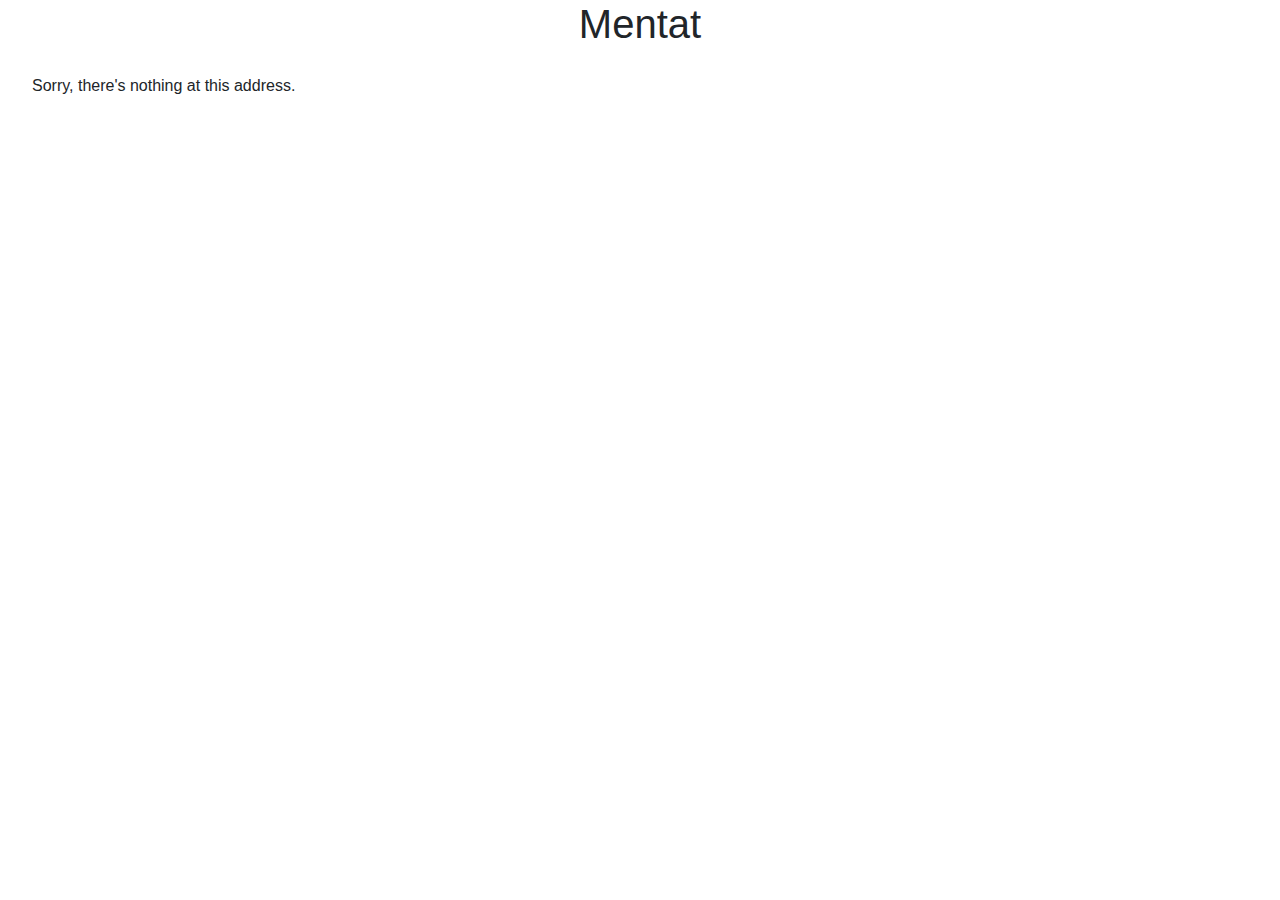
==== index.html @ 523d7001 "correction $$" ====
<!DOCTYPE html>
<html lang="en">

<head>
    <meta charset="utf-8" />
    <meta name="viewport" content="width=device-width, initial-scale=1.0" />
    <title>GameMentat</title>
    <base href="/">
    <link rel="stylesheet" href="css/bootstrap/bootstrap.min.css" />
    <link rel="stylesheet" href="css/app.css" />
    <link rel="icon" type="image/png" href="favicon.png" />
    <link href="GameMentat.styles.css" rel="stylesheet" />
    <link href="_framework/blazor.webassembly.js" rel="stylesheet" />
</head>

<body>
    <div id="app">
        <svg class="loading-progress">
            <circle r="40%" cx="50%" cy="50%" />
            <circle r="40%" cx="50%" cy="50%" />
        </svg>
        <div class="loading-progress-text"></div>
    </div>

    <div id="blazor-error-ui">
        ERROR!
        <a href="" class="reload">Reload</a>
        <a class="dismiss">🗙</a>
    </div>
    <script src="_framework/blazor.webassembly.js"></script>
</body>

</html>

<script>
    const basePath = window.location.hostname === "difortino.github.io"
        ? "https://difortino.github.io/GameMentat/"
        : "/";
    document.querySelector('base').setAttribute('href', basePath);
    console.log("***BasePath =>", basePath);
</script>
---- css/app.css ----
html, body {
    font-family: 'Helvetica Neue', Helvetica, Arial, sans-serif;
}

h1:focus {
    outline: none;
}

a, .btn-link {
    color: #0071c1;
}

.btn-primary {
    color: #fff;
    background-color: #1b6ec2;
    border-color: #1861ac;
}

.btn:focus, .btn:active:focus, .btn-link.nav-link:focus, .form-control:focus, .form-check-input:focus {
  box-shadow: 0 0 0 0.1rem white, 0 0 0 0.25rem #258cfb;
}

.content {
    padding-top: 1.1rem;
}

.valid.modified:not([type=checkbox]) {
    outline: 1px solid #26b050;
}

.invalid {
    outline: 1px solid red;
}

.validation-message {
    color: red;
}

#blazor-error-ui {
    background: lightyellow;
    bottom: 0;
    box-shadow: 0 -1px 2px rgba(0, 0, 0, 0.2);
    display: none;
    left: 0;
    padding: 0.6rem 1.25rem 0.7rem 1.25rem;
    position: fixed;
    width: 100%;
    z-index: 1000;
}

    #blazor-error-ui .dismiss {
        cursor: pointer;
        position: absolute;
        right: 0.75rem;
        top: 0.5rem;
    }

.blazor-error-boundary {
    background: url([data-uri]) no-repeat 1rem/1.8rem, #b32121;
    padding: 1rem 1rem 1rem 3.7rem;
    color: white;
}

    .blazor-error-boundary::after {
        content: "An error has occurred."
    }

.loading-progress {
    position: relative;
    display: block;
    width: 8rem;
    height: 8rem;
    margin: 20vh auto 1rem auto;
}

    .loading-progress circle {
        fill: none;
        stroke: #e0e0e0;
        stroke-width: 0.6rem;
        transform-origin: 50% 50%;
        transform: rotate(-90deg);
    }

        .loading-progress circle:last-child {
            stroke: #1b6ec2;
            stroke-dasharray: calc(3.141 * var(--blazor-load-percentage, 0%) * 0.8), 500%;
            transition: stroke-dasharray 0.05s ease-in-out;
        }

.loading-progress-text {
    position: absolute;
    text-align: center;
    font-weight: bold;
    inset: calc(20vh + 3.25rem) 0 auto 0.2rem;
}

    .loading-progress-text:after {
        content: var(--blazor-load-percentage-text, "Loading");
    }

code {
    color: #c02d76;
}
---- GameMentat.styles.css ----
/* GameMentat/Layout/MainLayout.razor.rz.scp.css */
.page[b-1vo0p7ykex] {
    position: relative;
    display: flex;
    flex-direction: column;
}

main[b-1vo0p7ykex] {
    flex: 1;
}

.sidebar[b-1vo0p7ykex] {
    background-image: linear-gradient(180deg, rgb(5, 39, 103) 0%, #3a0647 70%);
}

.top-row[b-1vo0p7ykex] {
    background-color: #f7f7f7;
    border-bottom: 1px solid #d6d5d5;
    justify-content: flex-end;
    height: 3.5rem;
    display: flex;
    align-items: center;
}

    .top-row[b-1vo0p7ykex]  a, .top-row[b-1vo0p7ykex]  .btn-link {
        white-space: nowrap;
        margin-left: 1.5rem;
        text-decoration: none;
    }

    .top-row[b-1vo0p7ykex]  a:hover, .top-row[b-1vo0p7ykex]  .btn-link:hover {
        text-decoration: underline;
    }

    .top-row[b-1vo0p7ykex]  a:first-child {
        overflow: hidden;
        text-overflow: ellipsis;
    }

@media (max-width: 640.98px) {
    .top-row[b-1vo0p7ykex] {
        justify-content: space-between;
    }

    .top-row[b-1vo0p7ykex]  a, .top-row[b-1vo0p7ykex]  .btn-link {
        margin-left: 0;
    }
}

@media (min-width: 641px) {
    .page[b-1vo0p7ykex] {
        flex-direction: row;
    }

    .sidebar[b-1vo0p7ykex] {
        width: 250px;
        height: 100vh;
        position: sticky;
        top: 0;
    }

    .top-row[b-1vo0p7ykex] {
        position: sticky;
        top: 0;
        z-index: 1;
    }

    .top-row.auth[b-1vo0p7ykex]  a:first-child {
        flex: 1;
        text-align: right;
        width: 0;
    }

    .top-row[b-1vo0p7ykex], article[b-1vo0p7ykex] {
        padding-left: 2rem !important;
        padding-right: 1.5rem !important;
    }
}
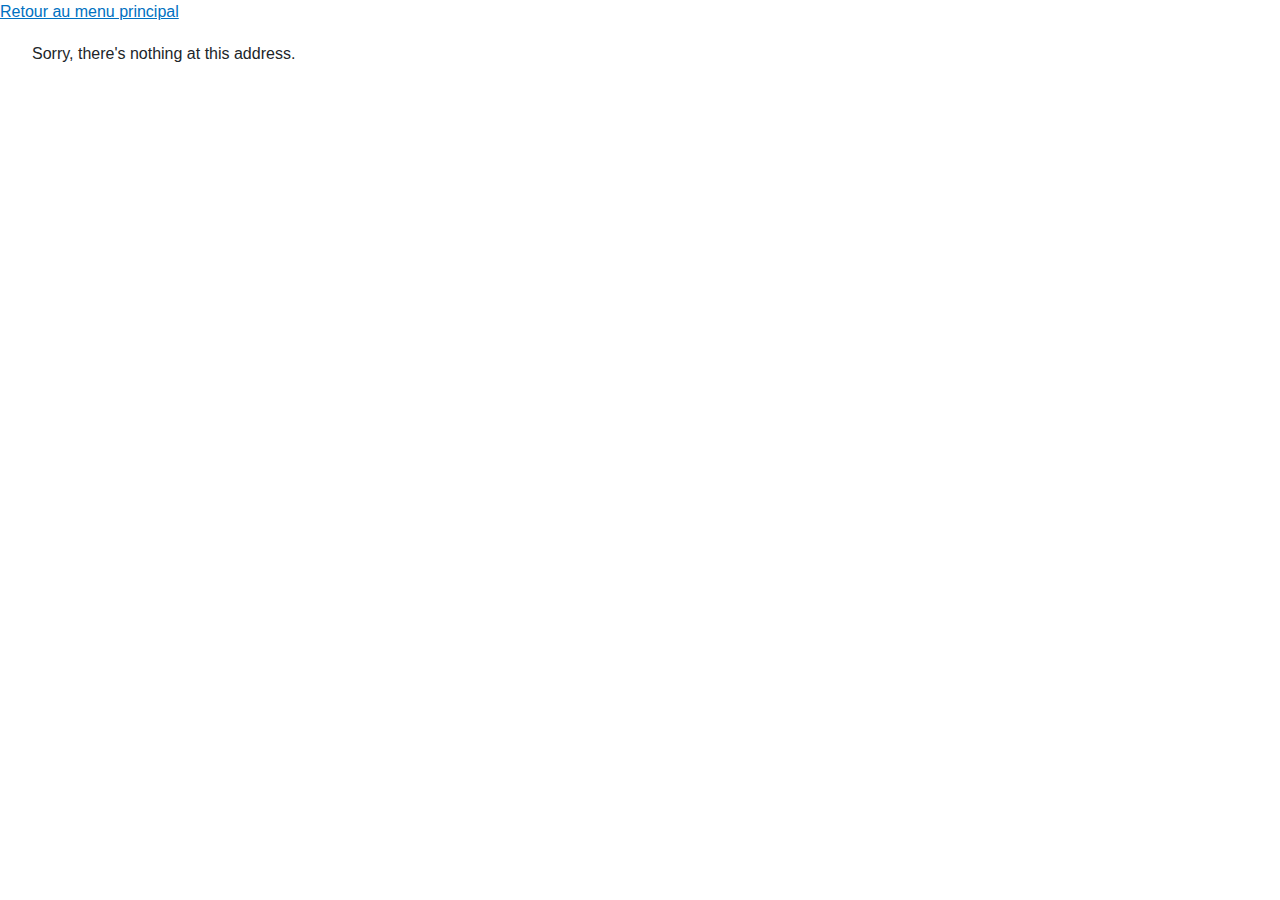
==== commit 87bf9533: "MAJ UI" ====
--- a/index.html
+++ b/index.html
@@ -6,11 +6,10 @@
     <meta name="viewport" content="width=device-width, initial-scale=1.0" />
     <title>GameMentat</title>
     <base href="/">
-    <link rel="stylesheet" href="css/bootstrap/bootstrap.min.css" />
-    <link rel="stylesheet" href="css/app.css" />
+    <link id="bootstrap-css" rel="stylesheet" href="css/bootstrap/bootstrap.min.css" />
+    <link id="app-css" rel="stylesheet" href="css/app.css" />
     <link rel="icon" type="image/png" href="favicon.png" />
-    <link href="GameMentat.styles.css" rel="stylesheet" />
-    <link href="_framework/blazor.webassembly.js" rel="stylesheet" />
+    <link id="gamementat-styles" href="GameMentat.styles.css" rel="stylesheet" />
 </head>
 
 <body>
@@ -27,7 +26,7 @@
         <a href="" class="reload">Reload</a>
         <a class="dismiss">🗙</a>
     </div>
-    <script src="_framework/blazor.webassembly.js"></script>
+    <script id="blazor-script" src="_framework/blazor.webassembly.js"></script>
 </body>
 
 </html>
@@ -38,4 +37,25 @@
         : "/";
     document.querySelector('base').setAttribute('href', basePath);
     console.log("***BasePath =>", basePath);
+
+    // Update CSS paths
+    const bootstrapCss = document.getElementById('bootstrap-css');
+    bootstrapCss.setAttribute('href', basePath + 'css/bootstrap/bootstrap.min.css');
+    console.log("***Updated href =>", bootstrapCss.getAttribute('href'));
+
+    const appCss = document.getElementById('app-css');
+    appCss.setAttribute('href', basePath + 'css/app.css');
+    console.log("***Updated href =>", appCss.getAttribute('href'));
+
+    const gamementatStyles = document.getElementById('gamementat-styles');
+    gamementatStyles.setAttribute('href', basePath + 'GameMentat.styles.css');
+    console.log("***Updated href =>", gamementatStyles.getAttribute('href'));
+
+    const blazorAssembly = document.getElementById('blazor-webassembly');
+    blazorAssembly.setAttribute('href', basePath + '_framework/blazor.webassembly.js');
+    console.log("***Updated href =>", blazorAssembly.getAttribute('href'));
+
+    const blazorScript = document.getElementById('blazor-script');
+    blazorScript.setAttribute('src', basePath + '_framework/blazor.webassembly.js');
+    console.log("***Updated src =>", blazorScript.getAttribute('href'));
 </script>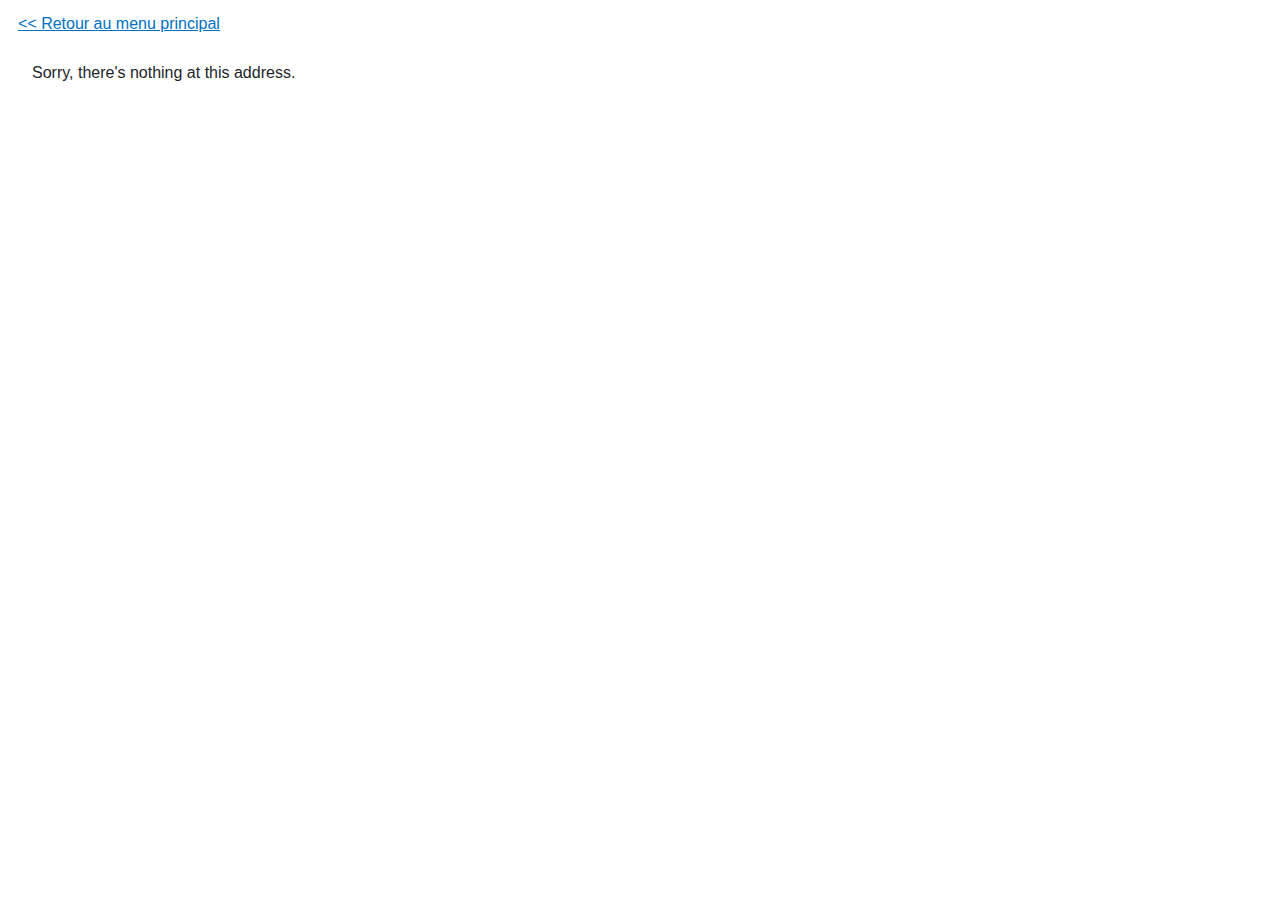
==== commit c23e3c3e: "des et score" ====
--- a/index.html
+++ b/index.html
@@ -6,6 +6,7 @@
     <meta name="viewport" content="width=device-width, initial-scale=1.0" />
     <title>GameMentat</title>
     <base href="/">
+    <link href="https://cdnjs.cloudflare.com/ajax/libs/font-awesome/5.15.3/css/all.min.css" rel="stylesheet" />
     <link id="bootstrap-css" rel="stylesheet" href="css/bootstrap/bootstrap.min.css" />
     <link id="app-css" rel="stylesheet" href="css/app.css" />
     <link rel="icon" type="image/png" href="favicon.png" />
@@ -27,6 +28,7 @@
         <a class="dismiss">🗙</a>
     </div>
     <script id="blazor-script" src="_framework/blazor.webassembly.js"></script>
+    <script src="js/cookieHelper.js"></script>
 </body>
 
 </html>
--- a/css/app.css
+++ b/css/app.css
@@ -101,3 +101,78 @@
 code {
     color: #c02d76;
 }
+
+.mb-3 {
+    margin-bottom: 1rem;
+}
+
+ul {
+    padding-left: 1.5rem;
+    list-style-type: disc;
+}
+
+/* Personnalisation des titres */
+.card-title {
+    font-family: 'Arial', sans-serif;
+    text-transform: uppercase;
+    letter-spacing: 1px;
+    font-size: 1.5rem;
+}
+
+/* Style pour les r�sultats */
+.text-success {
+    font-weight: bold;
+    color: #28a745 !important; /* Vert Bootstrap */
+}
+
+/* Historique des r�sultats */
+.list-group-item {
+    font-size: 1.2rem;
+    display: flex;
+    justify-content: space-between;
+    align-items: center;
+}
+
+/* Animation de roulement du d� */
+@keyframes rollDice {
+    0% {
+        transform: rotate(0deg);
+    }
+
+    25% {
+        transform: rotate(90deg);
+    }
+
+    50% {
+        transform: rotate(180deg);
+    }
+
+    75% {
+        transform: rotate(270deg);
+    }
+
+    100% {
+        transform: rotate(360deg);
+    }
+}
+
+.dice-rolling {
+    animation: rollDice 1s ease-in-out;
+}
+
+.result-display {
+    font-size: 2rem;
+    font-weight: bold;
+    text-align: center;
+    margin-top: 1rem;
+}
+
+.result-display div {
+    transition: transform 0.3s ease, opacity 0.3s ease;
+    opacity: 1;
+}
+
+.result-display div.dice-rolling {
+    transform: scale(0);
+    opacity: 0;
+}